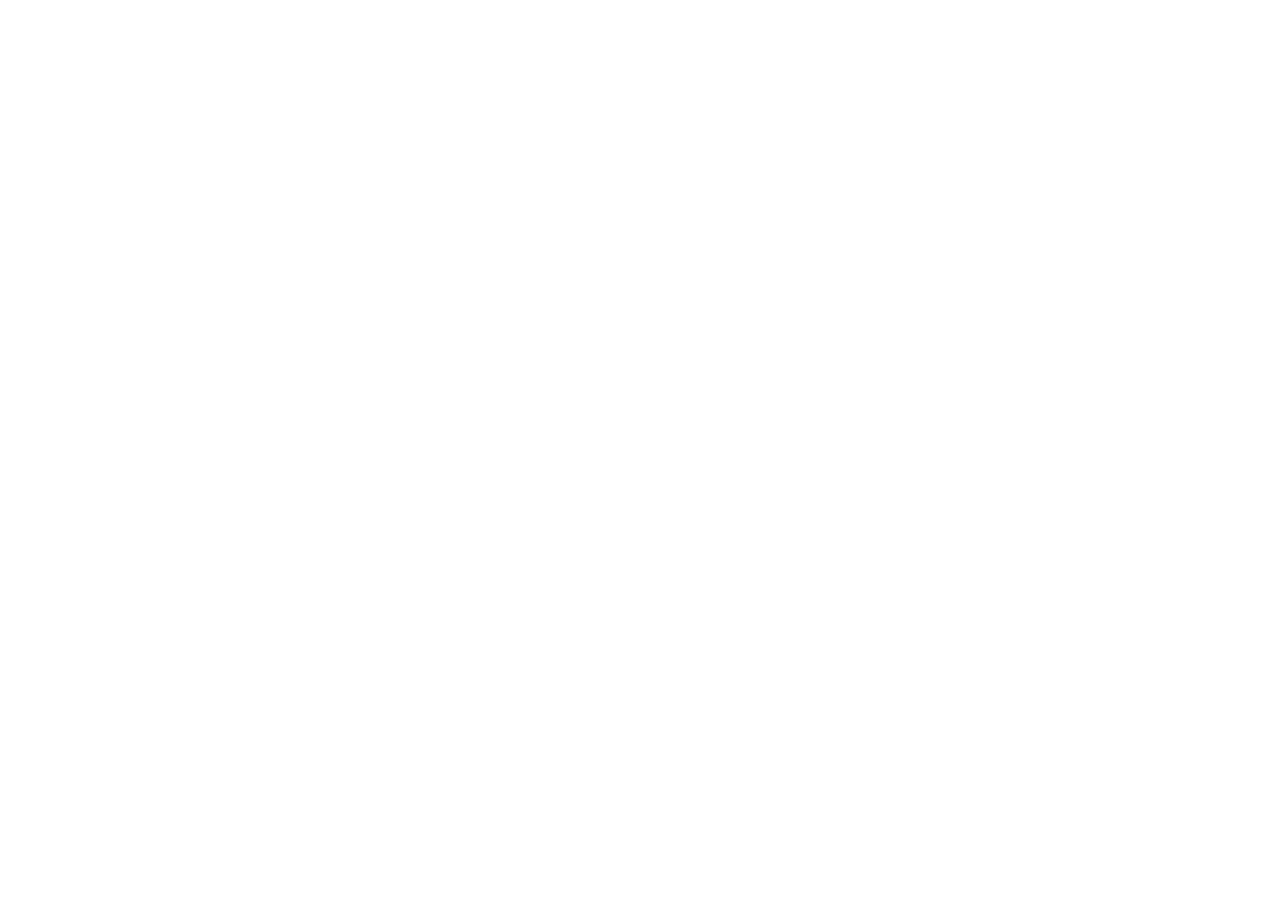
==== map1/index.html @ 5b854ce4 "update" ====
<!DOCTYPE html>
<html lang="en" dir="ltr">
  <head>
    <meta charset="utf-8">
    <title>Leaflet Assigment 1</title>
    <link rel="stylesheet" href="https://unpkg.com/leaflet@1.4.0/dist/leaflet.css">
    <link rel="stylesheet" href="webmap1.css">
  </head>
  <body>
    <div id="map1"></div>
    <script src="https://unpkg.com/leaflet@1.4.0/dist/leaflet.js"></script>
    <script src="webmap.js"></script>
  </body>
</html>
---- map1/webmap1.css ----
#map1 {
  height: 500px;
  width: 500px
 }
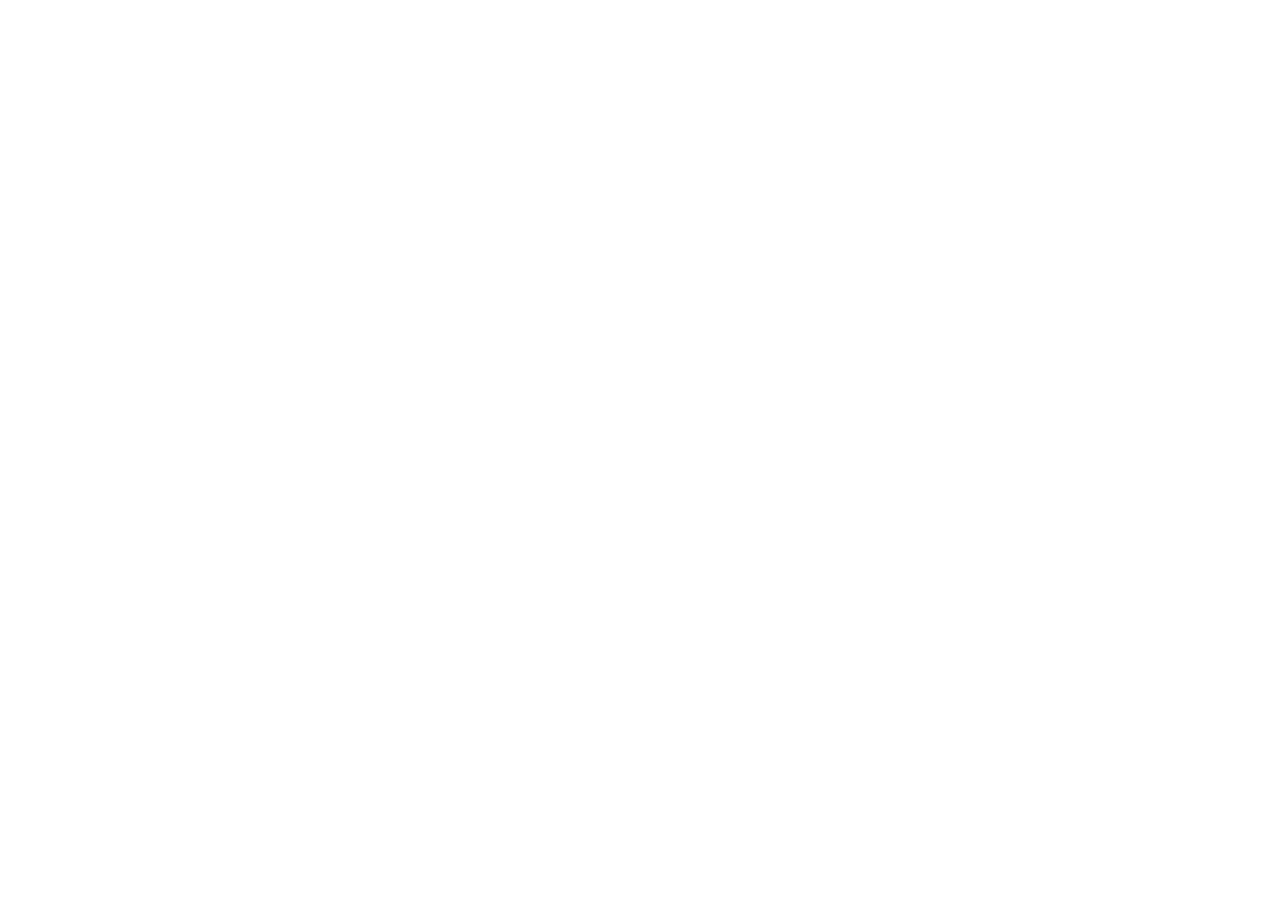
==== commit 5d979a4c: "UPDATE" ====
--- a/map1/index.html
+++ b/map1/index.html
@@ -2,7 +2,7 @@
 <html lang="en" dir="ltr">
   <head>
     <meta charset="utf-8">
-    <title>Leaflet Assigment 1</title>
+    <title>Travel Distance Between Baton Rouge and Orlando-Leaflet A1</title>
     <link rel="stylesheet" href="https://unpkg.com/leaflet@1.4.0/dist/leaflet.css">
     <link rel="stylesheet" href="webmap1.css">
   </head>
--- a/map1/webmap1.css
+++ b/map1/webmap1.css
@@ -1,4 +1,4 @@
 #map1 {
-  height: 500px;
-  width: 500px
+  height: 890px;
+  width: 1000px
  }
